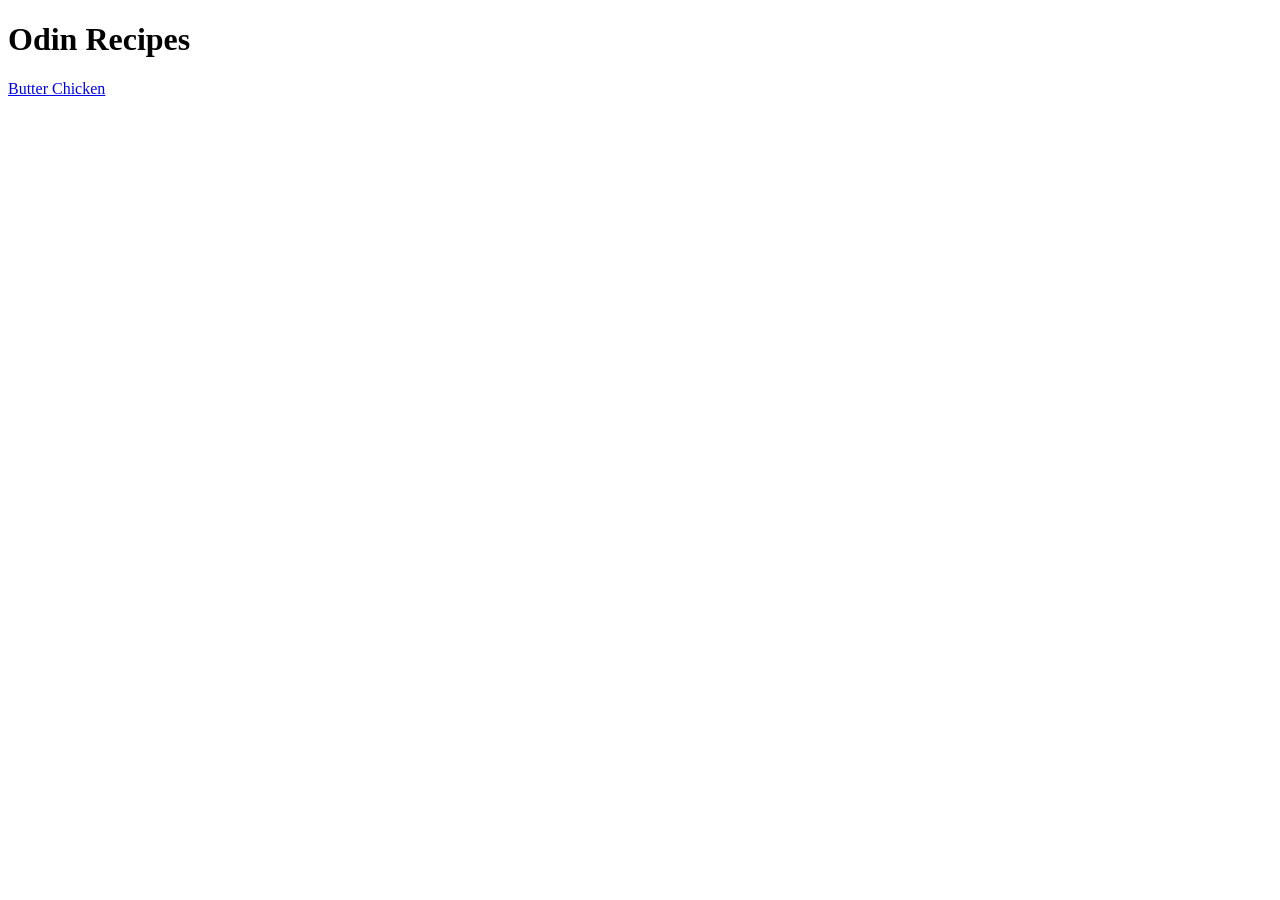
==== index.html @ 26f07e84 "add recipe page and routing" ====
<!DOCTYPE html>
<html lang="en">
<head>
    <meta charset="UTF-8">
    <meta name="viewport" content="width=device-width, initial-scale=1.0">
    <title>Odin Recipes</title>
</head>
<body>
    <h1>Odin Recipes</h1>
    <a href="./recipes/butter-chicken.html">Butter Chicken</a>
</body>
</html>
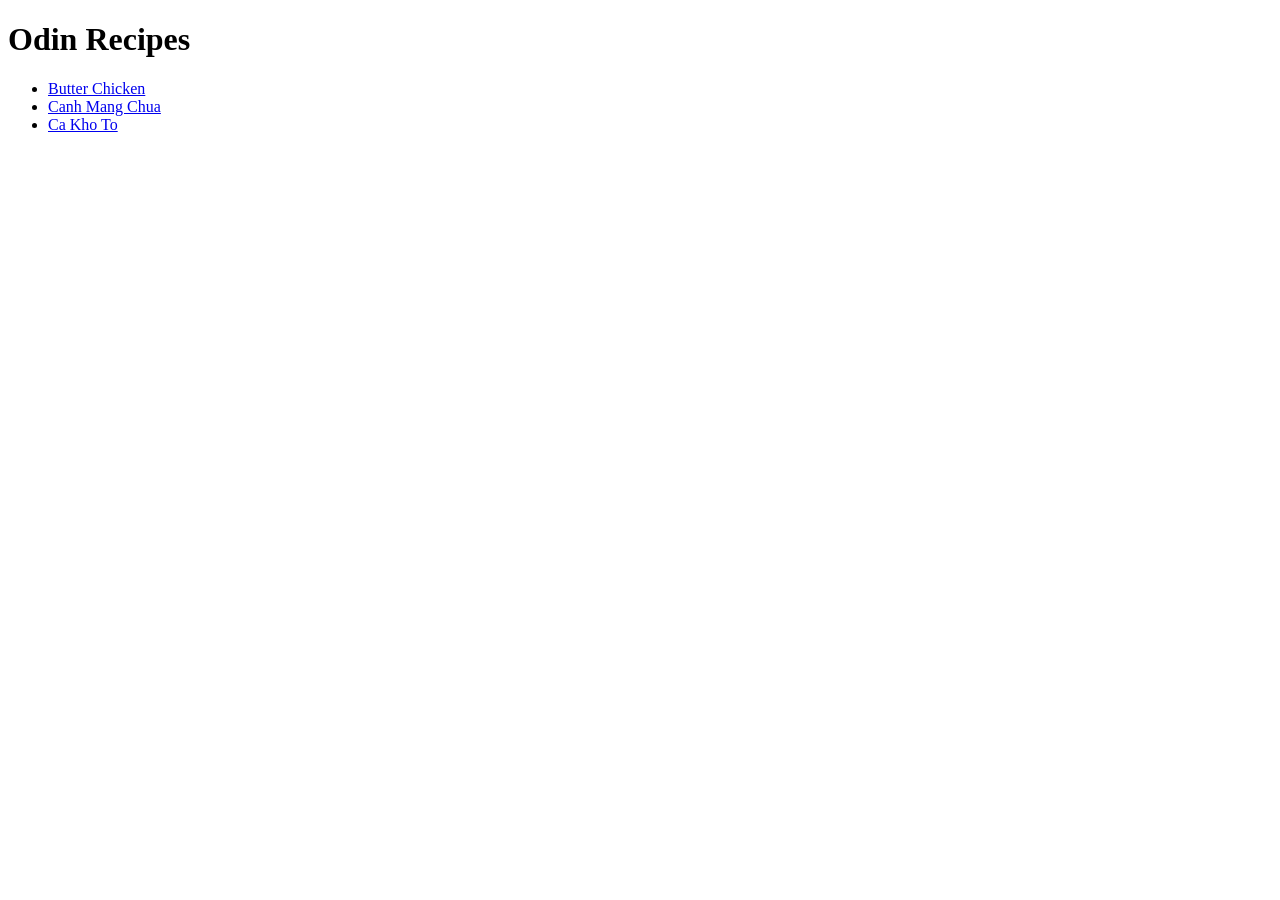
==== commit fb2b015b: "add recipes" ====
--- a/index.html
+++ b/index.html
@@ -7,6 +7,11 @@
 </head>
 <body>
     <h1>Odin Recipes</h1>
-    <a href="./recipes/butter-chicken.html">Butter Chicken</a>
+    <ul>
+        <li><a href="./recipes/butter-chicken.html">Butter Chicken</a></li>
+        <li><a href="./recipes/canh-mang-chua.html">Canh Mang Chua</a></li>
+        <li><a href="./recipes/ca-kho-to.html">Ca Kho To</a></li>
+    </ul>
+    
 </body>
 </html>
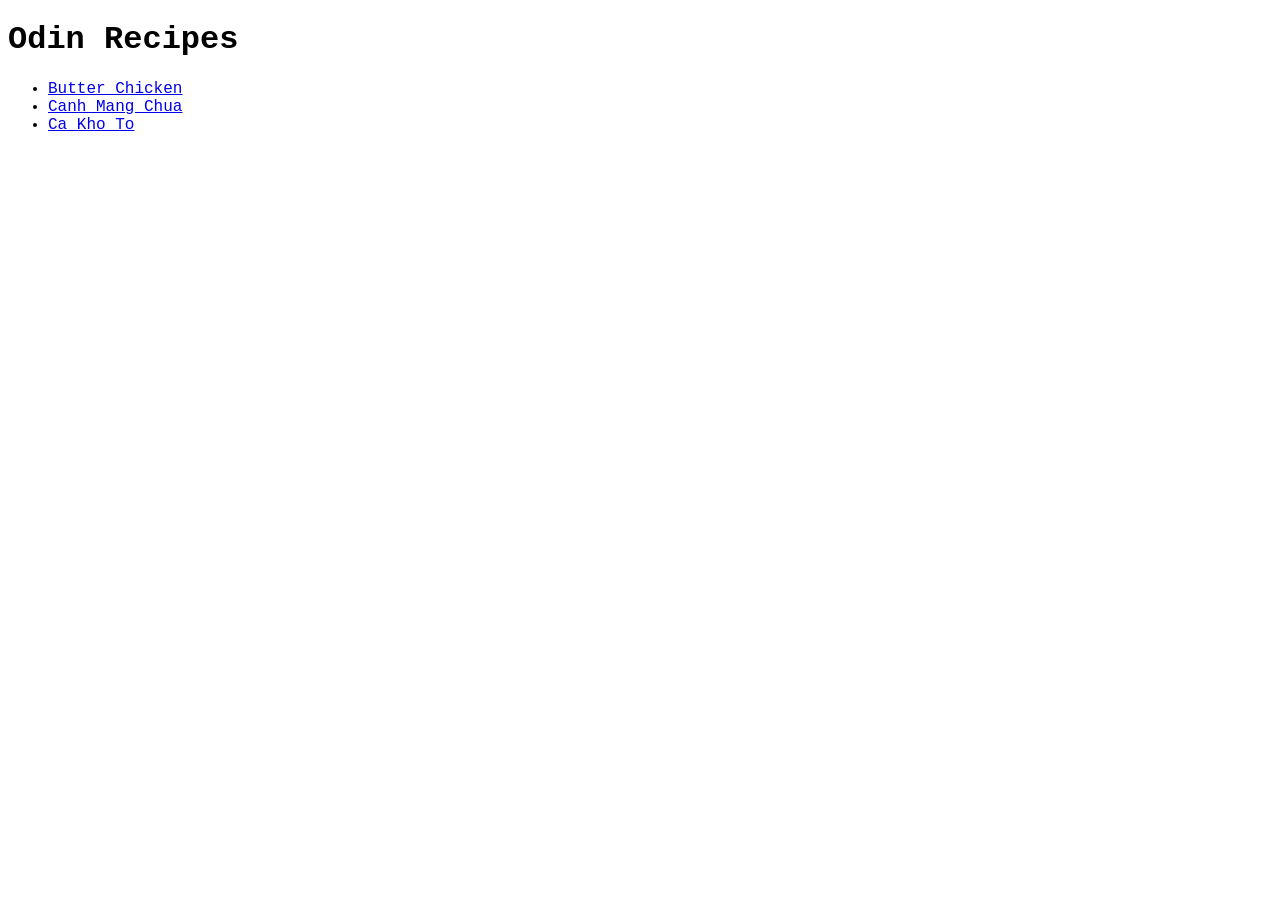
==== commit 529ab26b: "add styling to recipe pages" ====
--- a/index.html
+++ b/index.html
@@ -3,6 +3,7 @@
 <head>
     <meta charset="UTF-8">
     <meta name="viewport" content="width=device-width, initial-scale=1.0">
+    <link rel="stylesheet" href="style.css">
     <title>Odin Recipes</title>
 </head>
 <body>
--- a/style.css
+++ b/style.css
@@ -0,0 +1,3 @@
+body {
+    font-family: 'Courier New', Courier, monospace;
+}
